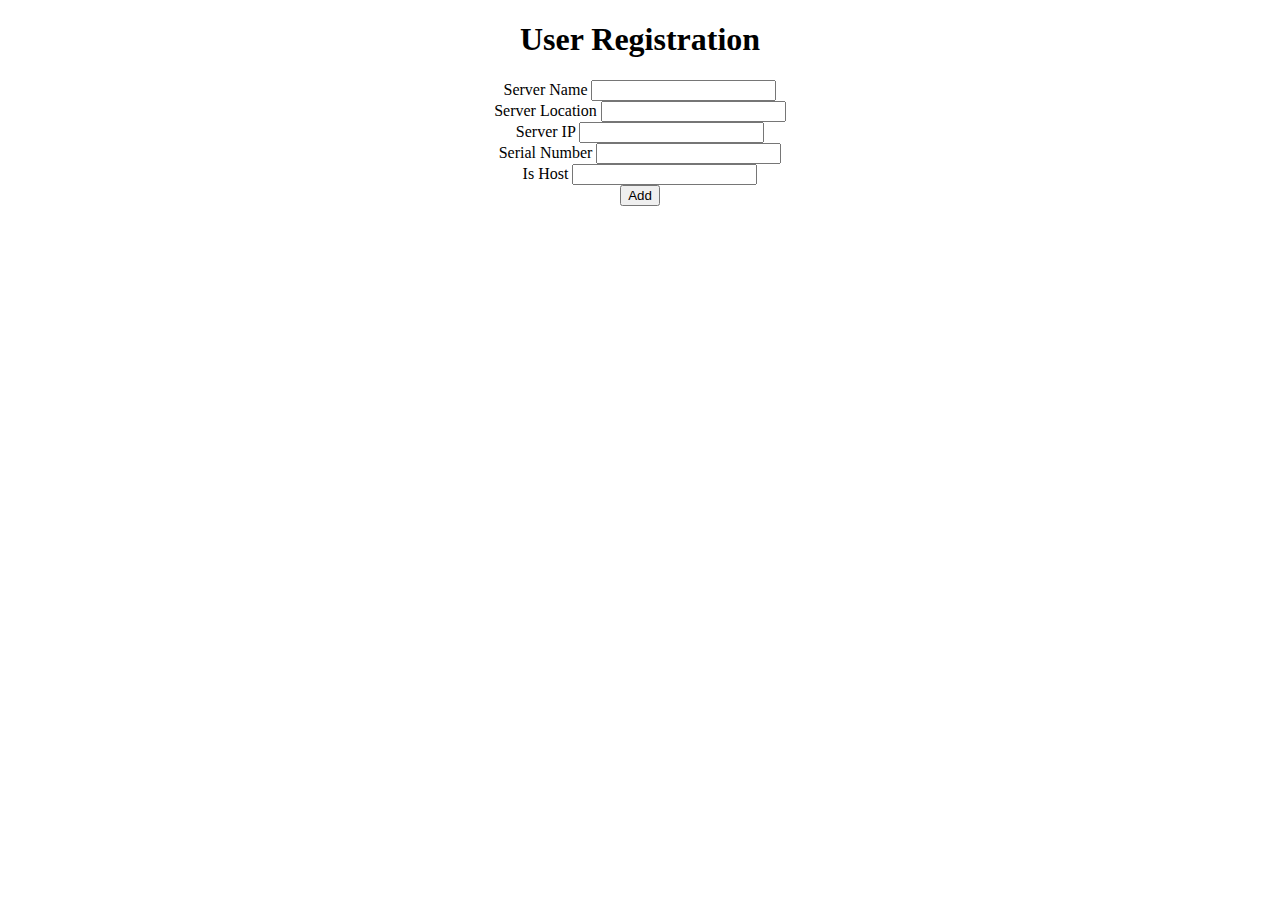
==== src/main/resources/templates/addServer.html @ 88f40f53 "Working process final commit" ====
<!DOCTYPE html>
<html xmlns:th="http://www.thymeleaf.org">
<head>
    <meta charset="ISO-8859-1">
    <title>User Registration</title>
</head>
<body>
<div align="center">
    <h1>User Registration</h1>
    <form th:action="@{'/servers/submit'}">

        <div class="mb-2">
            <label class="form-label required">Server Name</label>
            <input type="text" class="form-control" th:value="${server.server_name}" name="server_name">
        </div>
        <div class="mb-2">
            <label class="form-label required">Server Location</label>
            <input type="text" class="form-control" th:value="${server.server_location}"  name="server_location">
        </div>
        <div class="mb-2">
            <label class="form-label required">Server IP</label>
            <input type="text" class="form-control" th:value="${server.server_ip}"  name="server_ip">
        </div>
        <div class="mb-2">
            <label class="form-label required">Serial Number</label>
            <input type="text" class="form-control" th:value="${server.server_type}"  name="server_type">
        </div>
        <div class="mb-2">
            <label class="form-label required">Is Host</label>
            <input type="text" class="form-control" th:value="${server.is_host}"  name="is_host">
        </div>

        <div class="modal-footer">
            <button type="submit" class="btn btn-primary">Add</button>
        </div>
    </form>
</div>
</body>
</html>
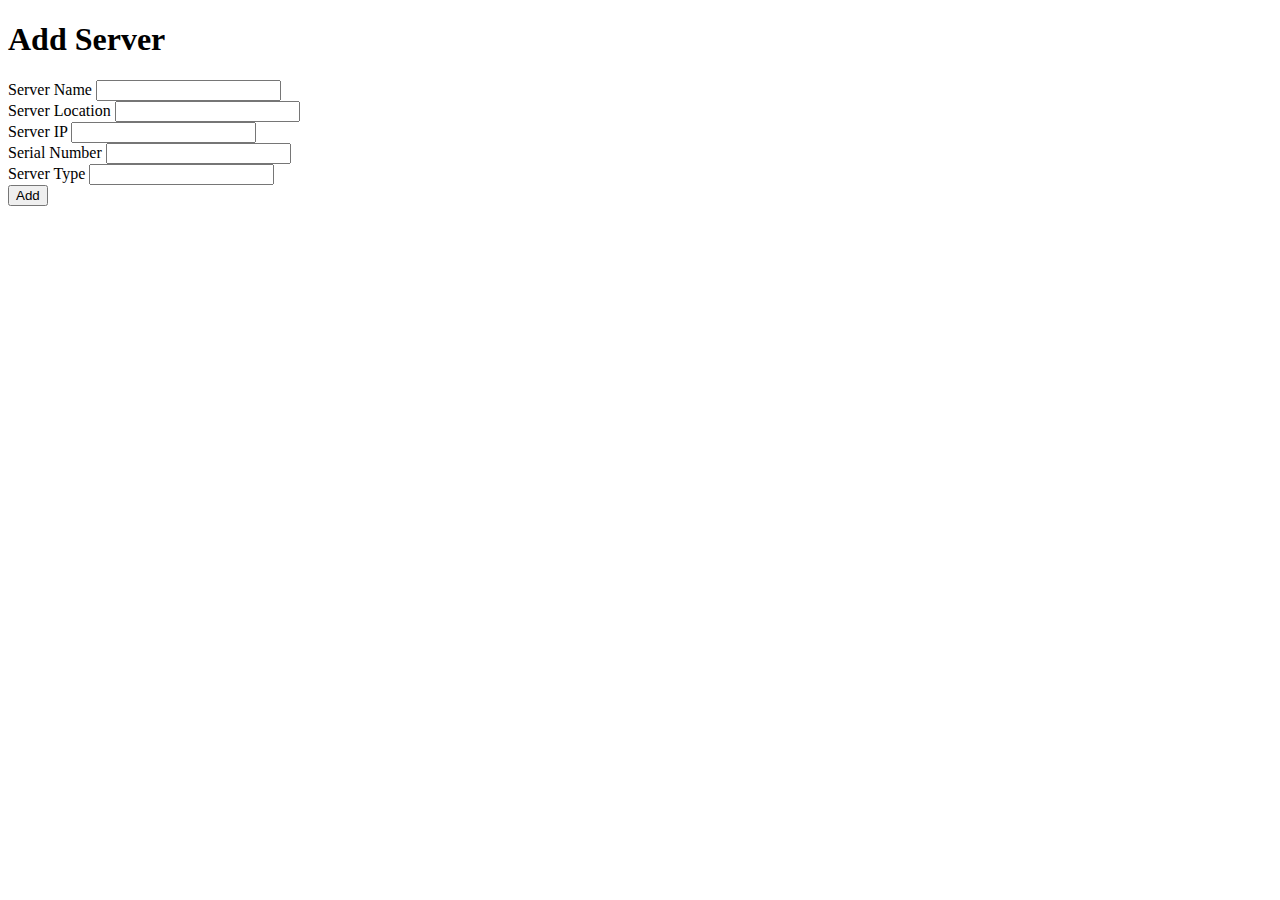
==== commit 2a3289c1: "V2_Kenan" ====
--- a/src/main/resources/templates/addServer.html
+++ b/src/main/resources/templates/addServer.html
@@ -2,38 +2,52 @@
 <html xmlns:th="http://www.thymeleaf.org">
 <head>
     <meta charset="ISO-8859-1">
-    <title>User Registration</title>
+    <title>Add Server</title>
+    <link rel="stylesheet" th:href="@{/css/bootstrap.css}" />
+    <link rel="stylesheet" th:href="@{/css/addServer.css}" />
 </head>
 <body>
-<div align="center">
-    <h1>User Registration</h1>
-    <form th:action="@{'/servers/submit'}">
+    <div class="center">
+        <main class="form-signin w-auto m-auto">
+            <div class="form-floating">
+                <h1>Add Server</h1>
+                <form th:action="@{'/servers/submit'}">
 
-        <div class="mb-2">
-            <label class="form-label required">Server Name</label>
-            <input type="text" class="form-control" th:value="${server.server_name}" name="server_name">
-        </div>
-        <div class="mb-2">
-            <label class="form-label required">Server Location</label>
-            <input type="text" class="form-control" th:value="${server.server_location}"  name="server_location">
-        </div>
-        <div class="mb-2">
-            <label class="form-label required">Server IP</label>
-            <input type="text" class="form-control" th:value="${server.server_ip}"  name="server_ip">
-        </div>
-        <div class="mb-2">
-            <label class="form-label required">Serial Number</label>
-            <input type="text" class="form-control" th:value="${server.server_type}"  name="server_type">
-        </div>
-        <div class="mb-2">
-            <label class="form-label required">Is Host</label>
-            <input type="text" class="form-control" th:value="${server.is_host}"  name="is_host">
-        </div>
+                    <div class="mb-2">
+                        <label class="form-label required">Server Name</label>
+                        <input type="text" class="form-control" th:value="${server.server_name}" name="server_name">
+                    </div>
+                    <div class="mb-2">
+                        <label class="form-label required">Server Location</label>
+                        <input type="text" class="form-control" th:value="${server.server_location}"  name="server_location">
+                    </div>
+                    <div class="mb-2">
+                        <label class="form-label required">Server IP</label>
+                        <input type="text" class="form-control" th:value="${server.server_ip}"  name="server_ip">
+                    </div>
+                    <div class="mb-2">
+                        <label class="form-label required">Serial Number</label>
+                        <input type="text" class="form-control" th:value="${server.serial_number}"  name="serial_number">
+                    </div>
+                    <div class="mb-2">
+                        <label class="form-label required">Server Type</label>
+                        <input type="text" class="form-control" th:value="${server.server_type}"  name="server_type">
+                    </div>
+                    <div class="mb-2">
+                        <!-- <label class="form-label required">Is Host</label> -->
+                        <input type="hidden" class="form-control" value="1"  name="is_host">
+                    </div>
+                    <div class="mb-2">
+                        <input type="hidden" class="form-control" value="1"  name="id">
+                    </div>
 
-        <div class="modal-footer">
-            <button type="submit" class="btn btn-primary">Add</button>
-        </div>
-    </form>
-</div>
+                    <div class="modal-footer">
+                        <button type="submit" class="btn btn-outline-info">Add</button>
+                    </div>
+                </form>
+            </div>
+        </main>
+        
+    </div>
 </body>
 </html>